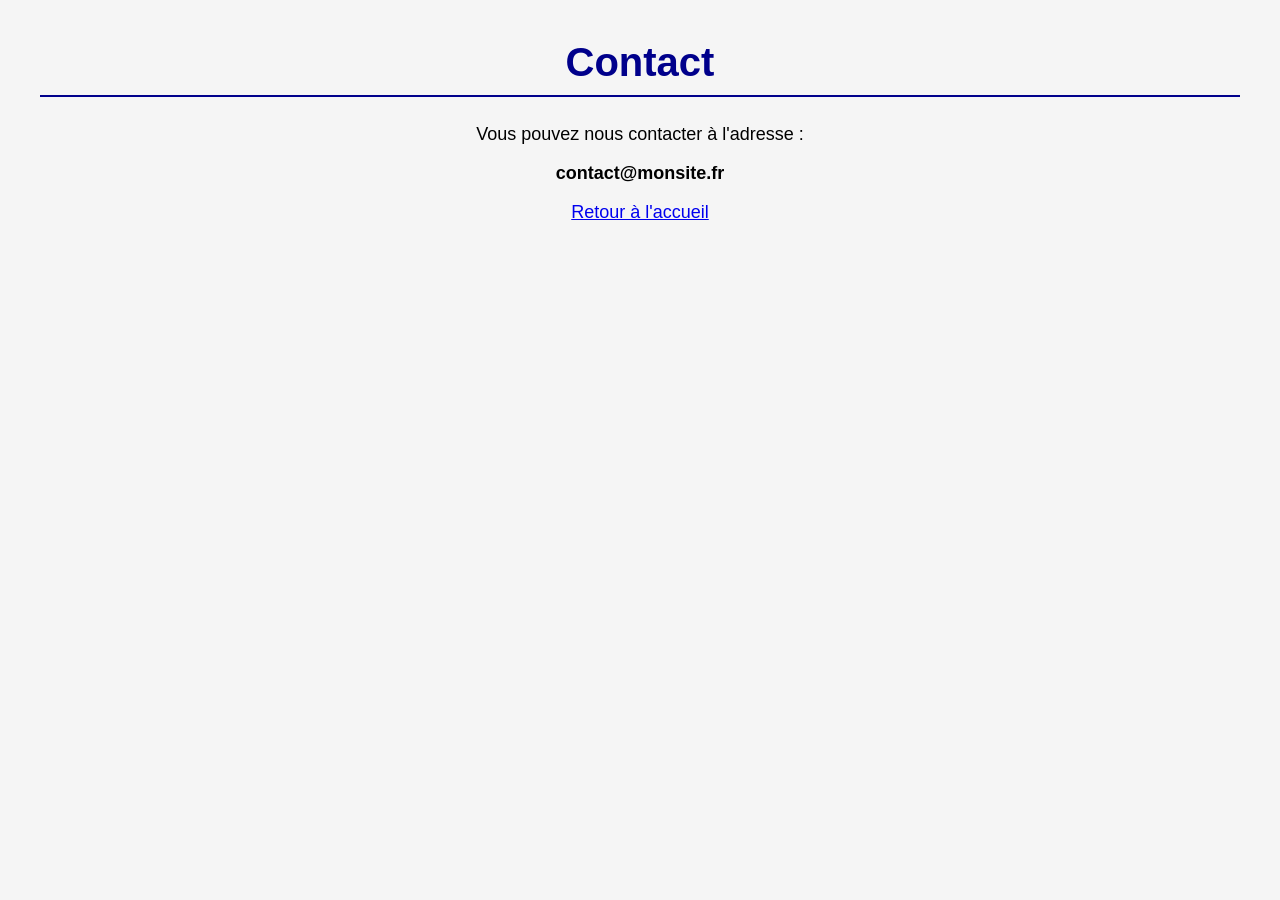
==== contact.html @ bfafac89 "ajout de la page contact" ====
<!DOCTYPE html>
<html lang="fr">
<head>
    <meta charset="UTF-8">
    <meta name="viewport" content="width=device-width, initial-scale=1.0">

    <title>Contact</title>

    <link rel="stylesheet" href="css/ligne.css">
</head>

<body>

    <h1>Contact</h1>

    <p>
        Vous pouvez nous contacter à l'adresse :
    </p>

    <p>
        <strong>contact@monsite.fr</strong>
    </p>

    <p>
        <a href="index.html">Retour à l'accueil</a>
    </p>

</body>
</html>
---- css/ligne.css ----
body {
    font-family: Arial, sans-serif;
    margin: 40px;
    background-color: #f5f5f5;
}

h1 {
    color: darkblue;
    text-align: center;
    font-size: 40px;
    border-bottom: 2px solid darkblue;
    padding-bottom: 10px;
}

p {
    font-size: 18px;
    text-align: center;
}
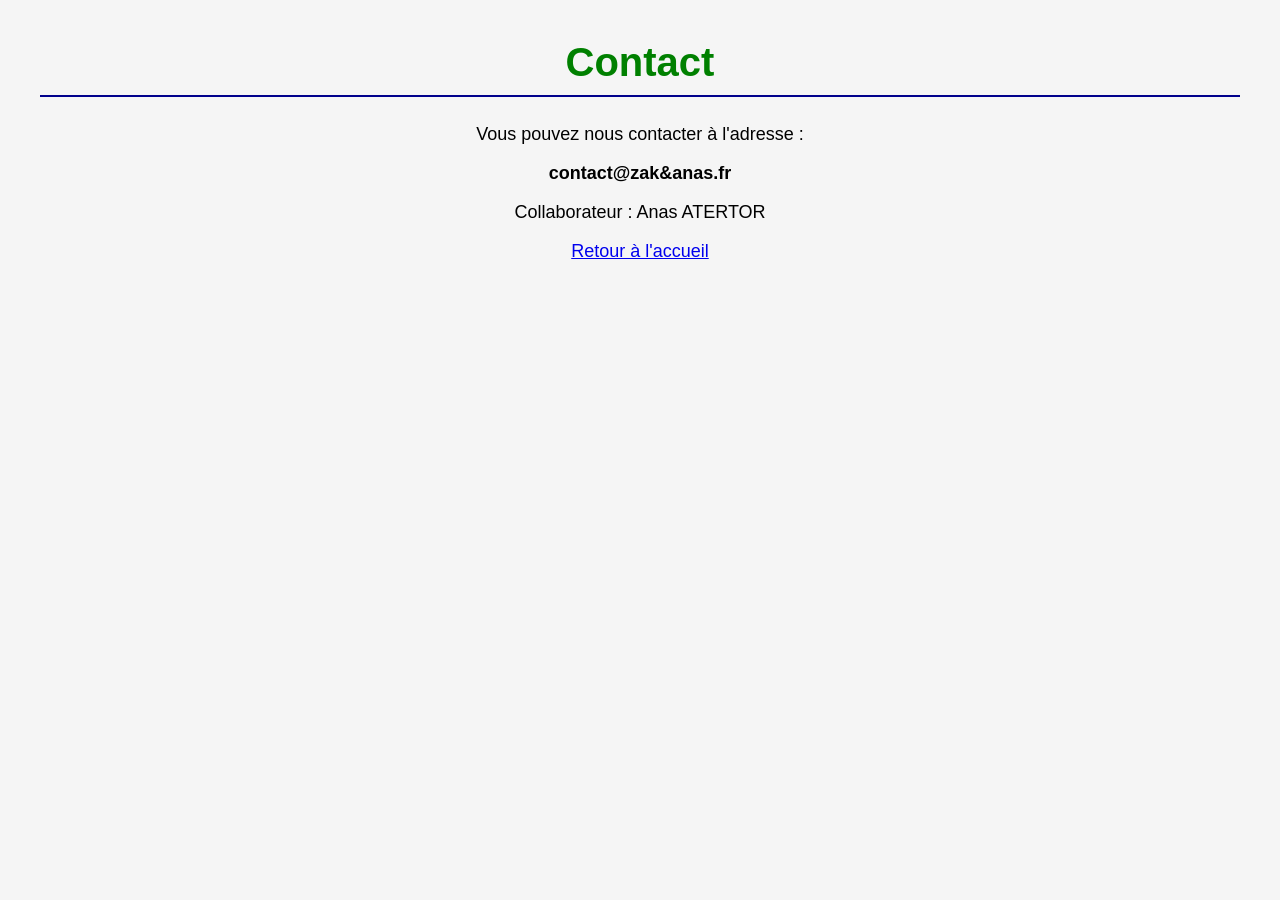
==== commit 1a78eab5: "ajout de mon nom dans les contacts" ====
--- a/contact.html
+++ b/contact.html
@@ -18,8 +18,9 @@
     </p>
 
     <p>
-        <strong>contact@monsite.fr</strong>
+        <strong>contact@zak&anas.fr</strong>
     </p>
+	<p>Collaborateur : Anas ATERTOR </p>
 
     <p>
         <a href="index.html">Retour à l'accueil</a>
--- a/css/ligne.css
+++ b/css/ligne.css
@@ -5,7 +5,7 @@
 }
 
 h1 {
-    color: darkblue;
+    color: green;
     text-align: center;
     font-size: 40px;
     border-bottom: 2px solid darkblue;
@@ -16,3 +16,9 @@
     font-size: 18px;
     text-align: center;
 }
+.copyright {
+    background-color: black;
+    color: white;
+    padding: 10px;
+    text-align: center;
+}
